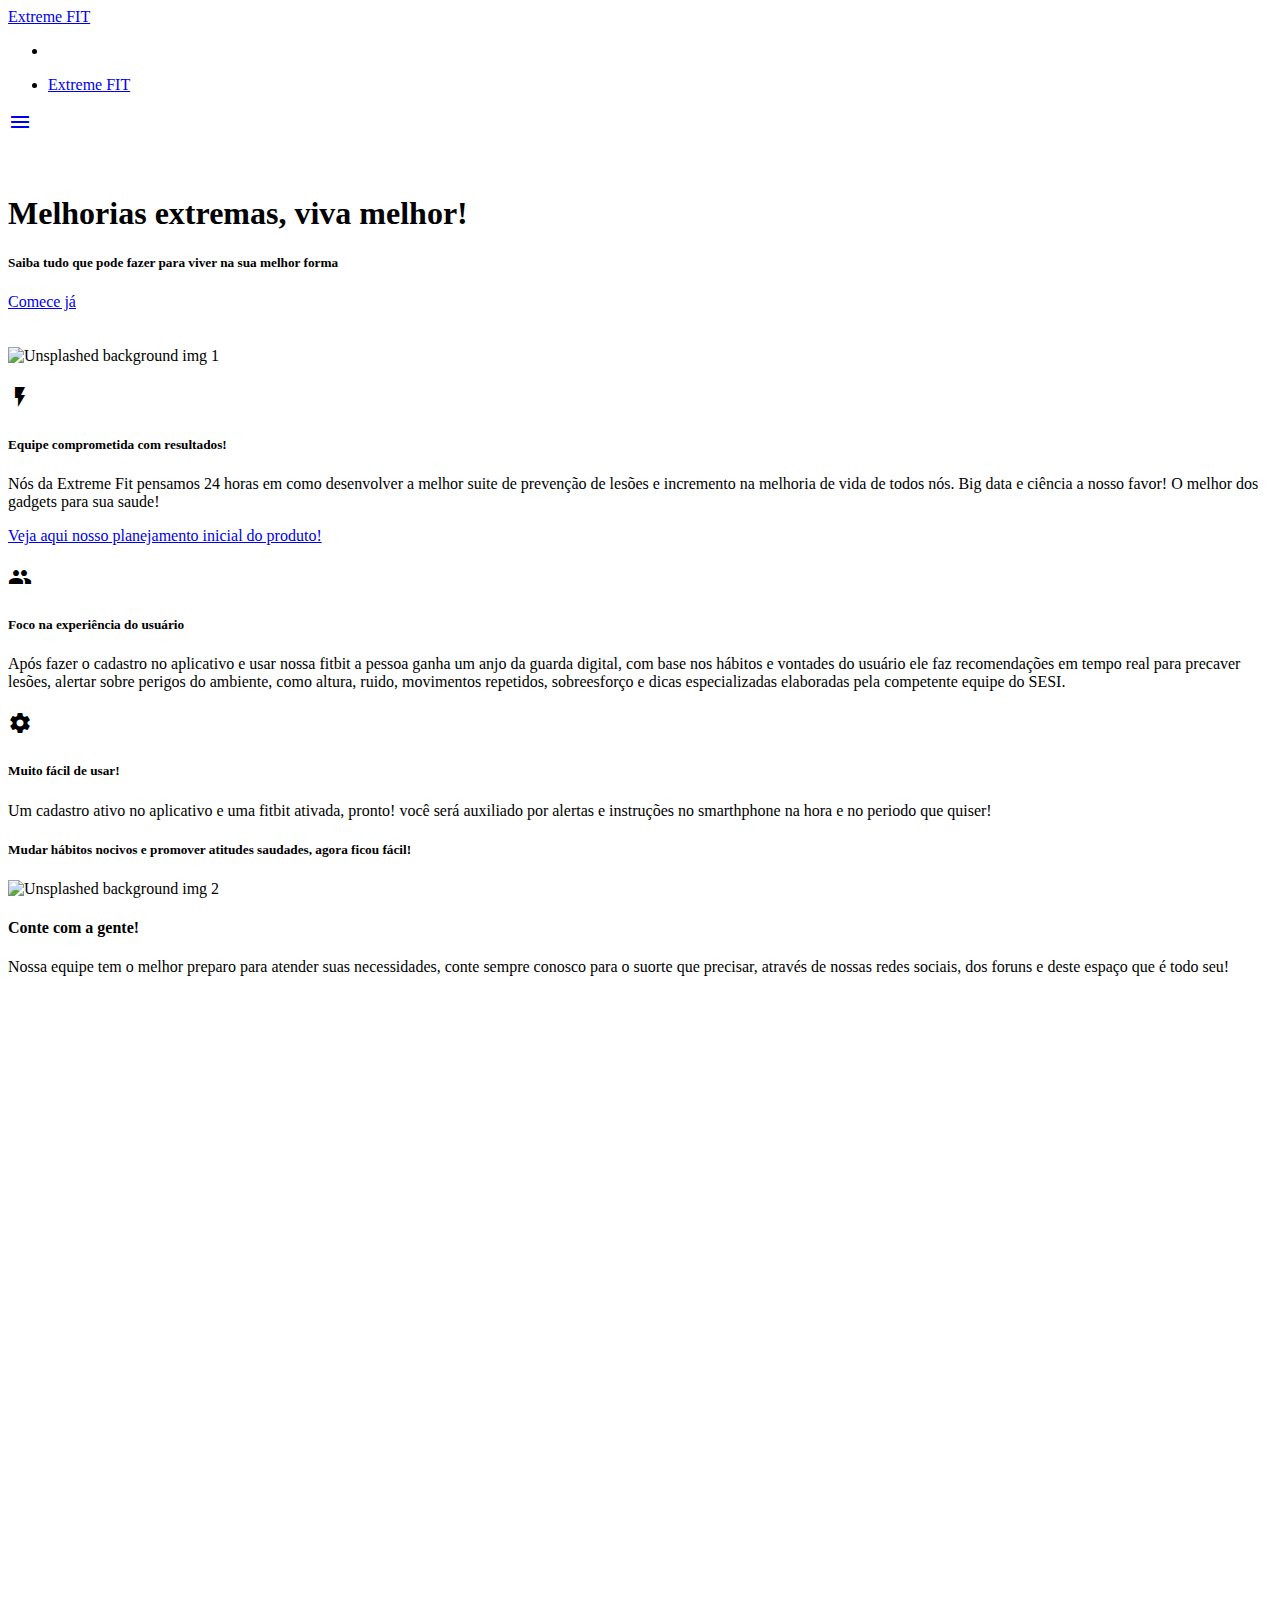
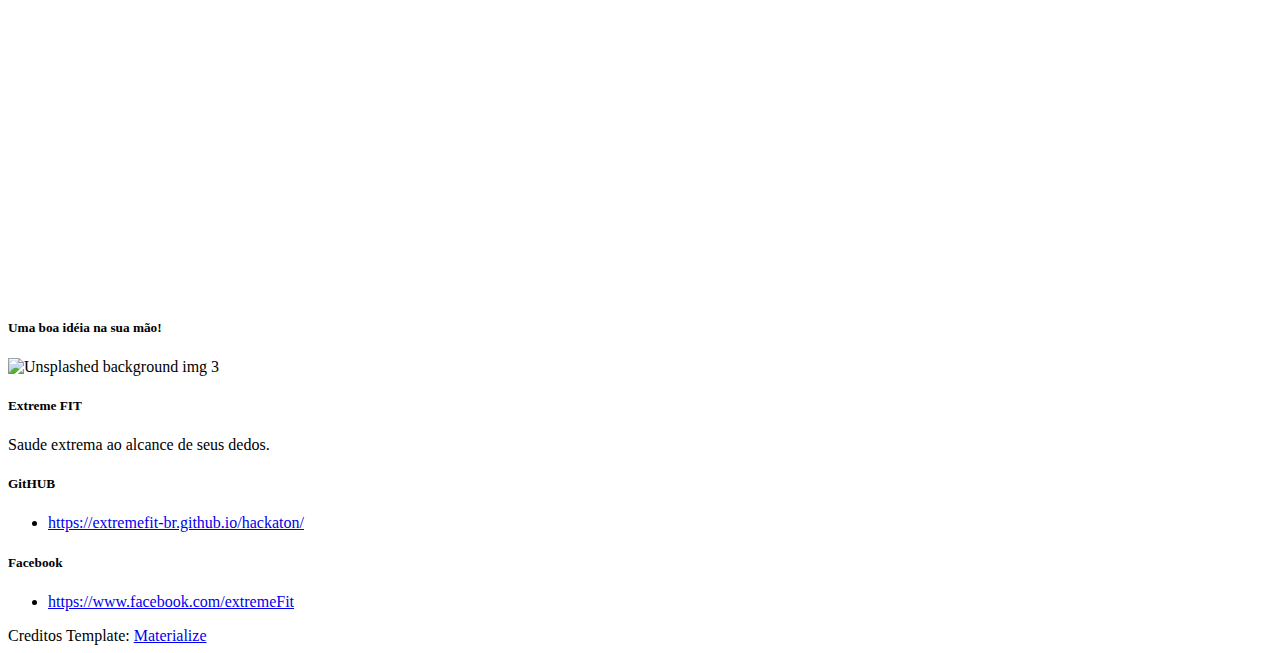
==== index.html @ 4ce6f30c "pdf com planejamento inicial" ====
<!DOCTYPE html>
<html lang="en">
<head>
  <meta http-equiv="Content-Type" content="text/html; charset=UTF-8"/>
  <meta name="viewport" content="width=device-width, initial-scale=1"/>
  <title>ExTreme FIT</title>

  <!-- CSS  -->
  <link href="https://fonts.googleapis.com/icon?family=Material+Icons" rel="stylesheet">
  <link href="css/materialize.css" type="text/css" rel="stylesheet" media="screen,projection"/>
  <link href="css/style.css" type="text/css" rel="stylesheet" media="screen,projection"/>
</head>
<body>
  <nav class="white" role="navigation">
    <div class="nav-wrapper container">
      <a id="logo-container" href="#" class="brand-logo">Extreme FIT</a>
      <ul class="right hide-on-med-and-down">
        <li><a href="#"></a></li>
      </ul>

      <ul id="nav-mobile" class="side-nav">
        <li><a href="#">Extreme FIT</a></li>
      </ul>
      <a href="#" data-activates="nav-mobile" class="button-collapse"><i class="material-icons">menu</i></a>
    </div>
  </nav>

  <div id="index-banner" class="parallax-container">
    <div class="section no-pad-bot">
      <div class="container">
        <br><br>
        <h1 class="header center teal-text text-lighten-2">Melhorias extremas, viva melhor!</h1>
        <div class="row center">
          <h5 class="header col s12 light">Saiba tudo que pode fazer para viver na sua melhor forma</h5>
        </div>
        <div class="row center">
          <a href="https://marvelapp.com/b46fc7j" id="download-button" class="btn-large waves-effect waves-light teal lighten-1">Comece já</a>
        </div>
        <br><br>

      </div>
    </div>
    <div class="parallax"><img src="background1.jpg" alt="Unsplashed background img 1"></div>
  </div>


  <div class="container">
    <div class="section">

      <!--   Icon Section   -->
      <div class="row">
        <div class="col s12 m4">
          <div class="icon-block">
            <h2 class="center brown-text"><i class="material-icons">flash_on</i></h2>
            <h5 class="center">Equipe comprometida com resultados!</h5>

            <p class="light">Nós da Extreme Fit pensamos 24 horas em como desenvolver a melhor suite de prevenção de lesões e incremento na melhoria de vida de todos nós. Big data e ciência a nosso favor! O melhor dos gadgets para sua saude!</p>
            <p><a href="Hackaton.pdf"> Veja aqui nosso planejamento inicial do produto! </a>
          </div>
        </div>

        <div class="col s12 m4">
          <div class="icon-block">
            <h2 class="center brown-text"><i class="material-icons">group</i></h2>
            <h5 class="center">Foco na experiência do usuário</h5>

            <p class="light">Após fazer o cadastro no aplicativo e usar nossa fitbit a pessoa ganha um anjo da guarda digital, com base nos hábitos e vontades do usuário ele faz recomendações em tempo real para precaver lesões, alertar sobre perigos do ambiente, como altura, ruido, movimentos repetidos, sobreesforço e dicas especializadas elaboradas pela competente equipe do SESI.</p>
          </div>
        </div>

        <div class="col s12 m4">
          <div class="icon-block">
            <h2 class="center brown-text"><i class="material-icons">settings</i></h2>
            <h5 class="center">Muito fácil de usar!</h5>

            <p class="light">Um cadastro ativo no aplicativo e uma fitbit ativada, pronto! você será auxiliado por alertas e instruções no smarthphone na hora e no periodo que quiser!</p>
          </div>
        </div>
      </div>

    </div>
  </div>


  <div class="parallax-container valign-wrapper">
    <div class="section no-pad-bot">
      <div class="container">
        <div class="row center">
          <h5 class="header col s12 light">Mudar hábitos nocivos e promover atitudes saudades, agora ficou fácil!</h5>
        </div>
      </div>
    </div>
    <div class="parallax"><img src="background2.jpg" alt="Unsplashed background img 2"></div>
  </div>

  <div class="container">
    <div class="section">

      <div class="row">
        <div class="col s12 center">
          <h3><i class="mdi-content-send brown-text"></i></h3>
          <h4>Conte com a gente!</h4>
          <p class="left-align light"> Nossa equipe tem o melhor preparo para atender suas necessidades, conte sempre conosco para o suorte que precisar, através de nossas redes sociais, dos foruns e deste espaço que é todo seu!</p>
        
          <iframe src="https://marvelapp.com/b46fc7j?emb=1" width="452" height="901" allowTransparency="true" frameborder="0"></iframe>
        
        </div>
      </div>

    </div>
  </div>


  <div class="parallax-container valign-wrapper">
    <div class="section no-pad-bot">
      <div class="container">
        <div class="row center">
          <h5 class="header col s12 light">Uma boa idéia na sua mão! </h5>
        </div>
      </div>
    </div>
    <div class="parallax"><img src="background3.jpg" alt="Unsplashed background img 3"></div>
  </div>

  <footer class="page-footer teal">
    <div class="container">
      <div class="row">
        <div class="col l6 s12">
          <h5 class="white-text">Extreme FIT</h5>
          <p class="grey-text text-lighten-4"> Saude extrema ao alcance de seus dedos.</p>


        </div>
        <div class="col l3 s12">
          <h5 class="white-text">GitHUB</h5>
          <ul>
            <li><a class="white-text" href="https://extremefit-br.github.io/hackaton/">https://extremefit-br.github.io/hackaton/</a></li>
            
          </ul>
        </div>
        <div class="col l3 s12">
          <h5 class="white-text">Facebook</h5>
          <ul>
            <li><a class="white-text" href="#!">https://www.facebook.com/extremeFit</a></li>
            
          </ul>
        </div>
      </div>
    </div>
    <div class="footer-copyright">
      <div class="container">
      Creditos Template: <a class="brown-text text-lighten-3" href="http://materializecss.com">Materialize</a>
      </div>
    </div>
  </footer>


  <!--  Scripts-->
  <script src="https://code.jquery.com/jquery-2.1.1.min.js"></script>
  <script src="js/materialize.js"></script>
  <script src="js/init.js"></script>

  </body>
</html>
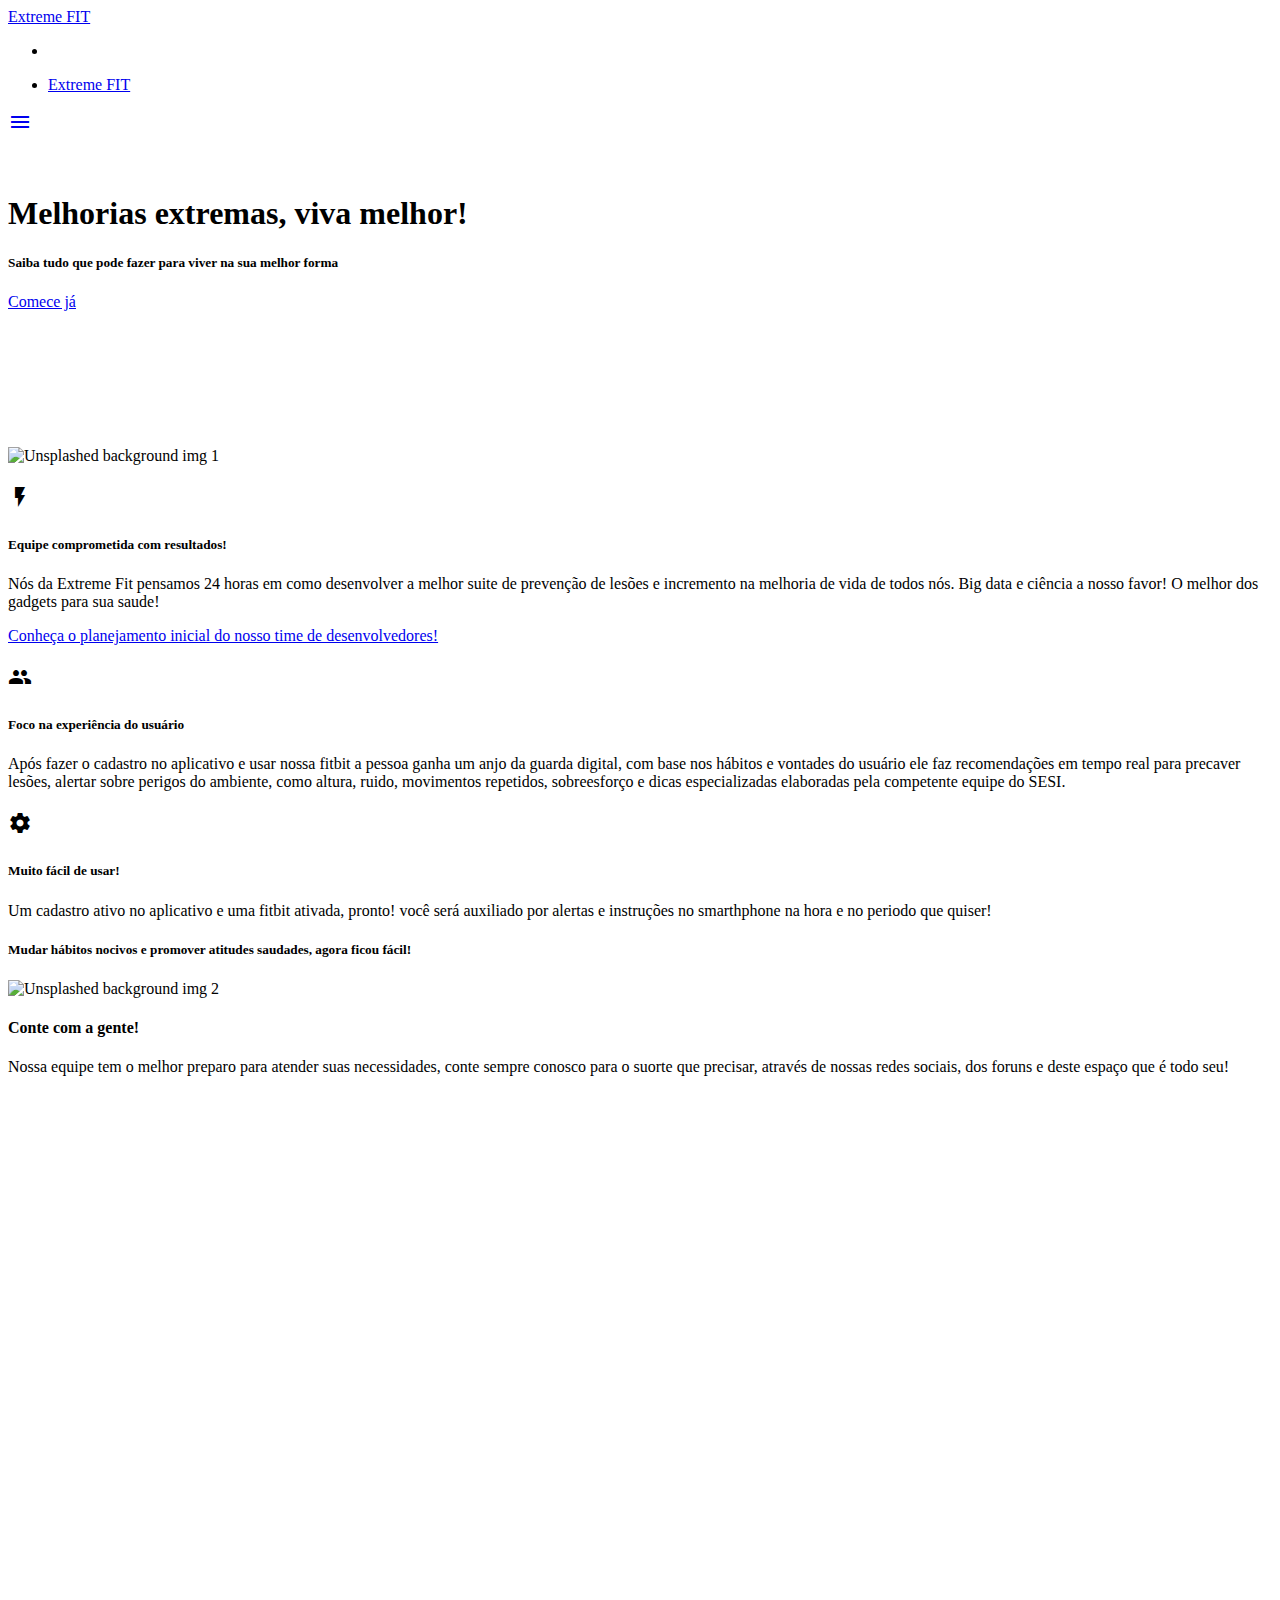
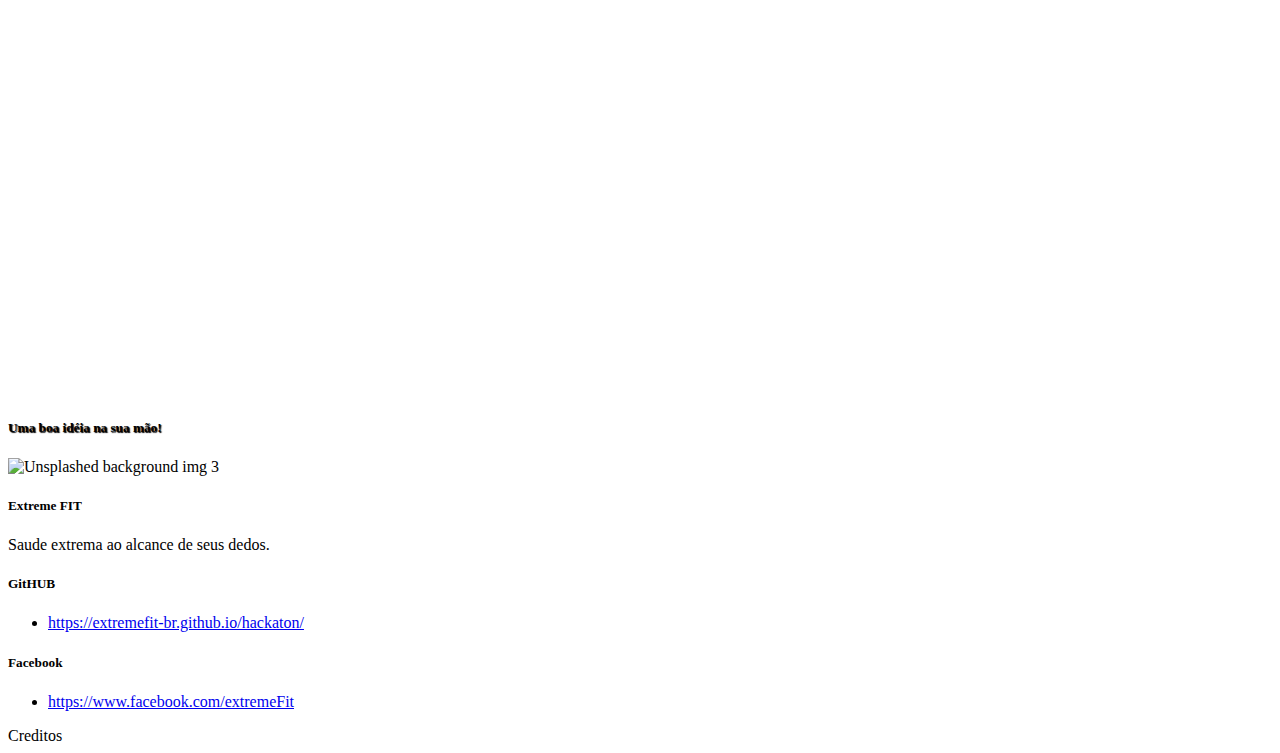
==== commit 0eb9259e: "bora colocar um chaT" ====
--- a/index.html
+++ b/index.html
@@ -1,17 +1,25 @@
-<!DOCTYPE html>
+  <!DOCTYPE html>
 <html lang="en">
 <head>
   <meta http-equiv="Content-Type" content="text/html; charset=UTF-8"/>
   <meta name="viewport" content="width=device-width, initial-scale=1"/>
-  <title>ExTreme FIT</title>
+  <title>eXtreme FIT</title>
 
   <!-- CSS  -->
   <link href="https://fonts.googleapis.com/icon?family=Material+Icons" rel="stylesheet">
   <link href="css/materialize.css" type="text/css" rel="stylesheet" media="screen,projection"/>
   <link href="css/style.css" type="text/css" rel="stylesheet" media="screen,projection"/>
+  
+  <!-- BEGIN JIVOSITE CODE {literal} -->
+<script type='text/javascript'>
+(function(){ var widget_id = 'zd8Lr8kDrx';var d=document;var w=window;function l(){
+var s = document.createElement('script'); s.type = 'text/javascript'; s.async = true; s.src = '//code.jivosite.com/script/widget/'+widget_id; var ss = document.getElementsByTagName('script')[0]; ss.parentNode.insertBefore(s, ss);}if(d.readyState=='complete'){l();}else{if(w.attachEvent){w.attachEvent('onload',l);}else{w.addEventListener('load',l,false);}}})();</script>
+<!-- {/literal} END JIVOSITE CODE -->
+  
+  
 </head>
 <body>
-  <nav class="white" role="navigation">
+  <nav  role="navigation">
     <div class="nav-wrapper container">
       <a id="logo-container" href="#" class="brand-logo">Extreme FIT</a>
       <ul class="right hide-on-med-and-down">
@@ -40,7 +48,7 @@
 
       </div>
     </div>
-    <div class="parallax"><img src="background1.jpg" alt="Unsplashed background img 1"></div>
+    <div class="parallax"><img src="background1.jpg" alt="Unsplashed background img 1" style="margin-top: 100px;"></div>
   </div>
 
 
@@ -55,7 +63,8 @@
             <h5 class="center">Equipe comprometida com resultados!</h5>
 
             <p class="light">Nós da Extreme Fit pensamos 24 horas em como desenvolver a melhor suite de prevenção de lesões e incremento na melhoria de vida de todos nós. Big data e ciência a nosso favor! O melhor dos gadgets para sua saude!</p>
-            <p><a href="Hackaton.pdf"> Veja aqui nosso planejamento inicial do produto! </a>
+            <p><a href="Hackaton.pdf"> Conheça o planejamento inicial do nosso time de desenvolvedores!</a></p>
+          
           </div>
         </div>
 
@@ -86,7 +95,7 @@
     <div class="section no-pad-bot">
       <div class="container">
         <div class="row center">
-          <h5 class="header col s12 light">Mudar hábitos nocivos e promover atitudes saudades, agora ficou fácil!</h5>
+          <h5 class="header col s12 light" style="text-shadow: 1px 1px 1px #FFF;">Mudar hábitos nocivos e promover atitudes saudades, agora ficou fácil!</h5>
         </div>
       </div>
     </div>
@@ -115,7 +124,7 @@
     <div class="section no-pad-bot">
       <div class="container">
         <div class="row center">
-          <h5 class="header col s12 light">Uma boa idéia na sua mão! </h5>
+          <h5 class="header col s12 light" style="text-shadow: 1px 1px 1px #000;">Uma boa idéia na sua mão! </h5>
         </div>
       </div>
     </div>
@@ -149,7 +158,7 @@
     </div>
     <div class="footer-copyright">
       <div class="container">
-      Creditos Template: <a class="brown-text text-lighten-3" href="http://materializecss.com">Materialize</a>
+      Creditos   <a class="brown-text text-lighten-3" href="http://materializecss.com" style="color: #fff!important;">XFit</a>
       </div>
     </div>
   </footer>
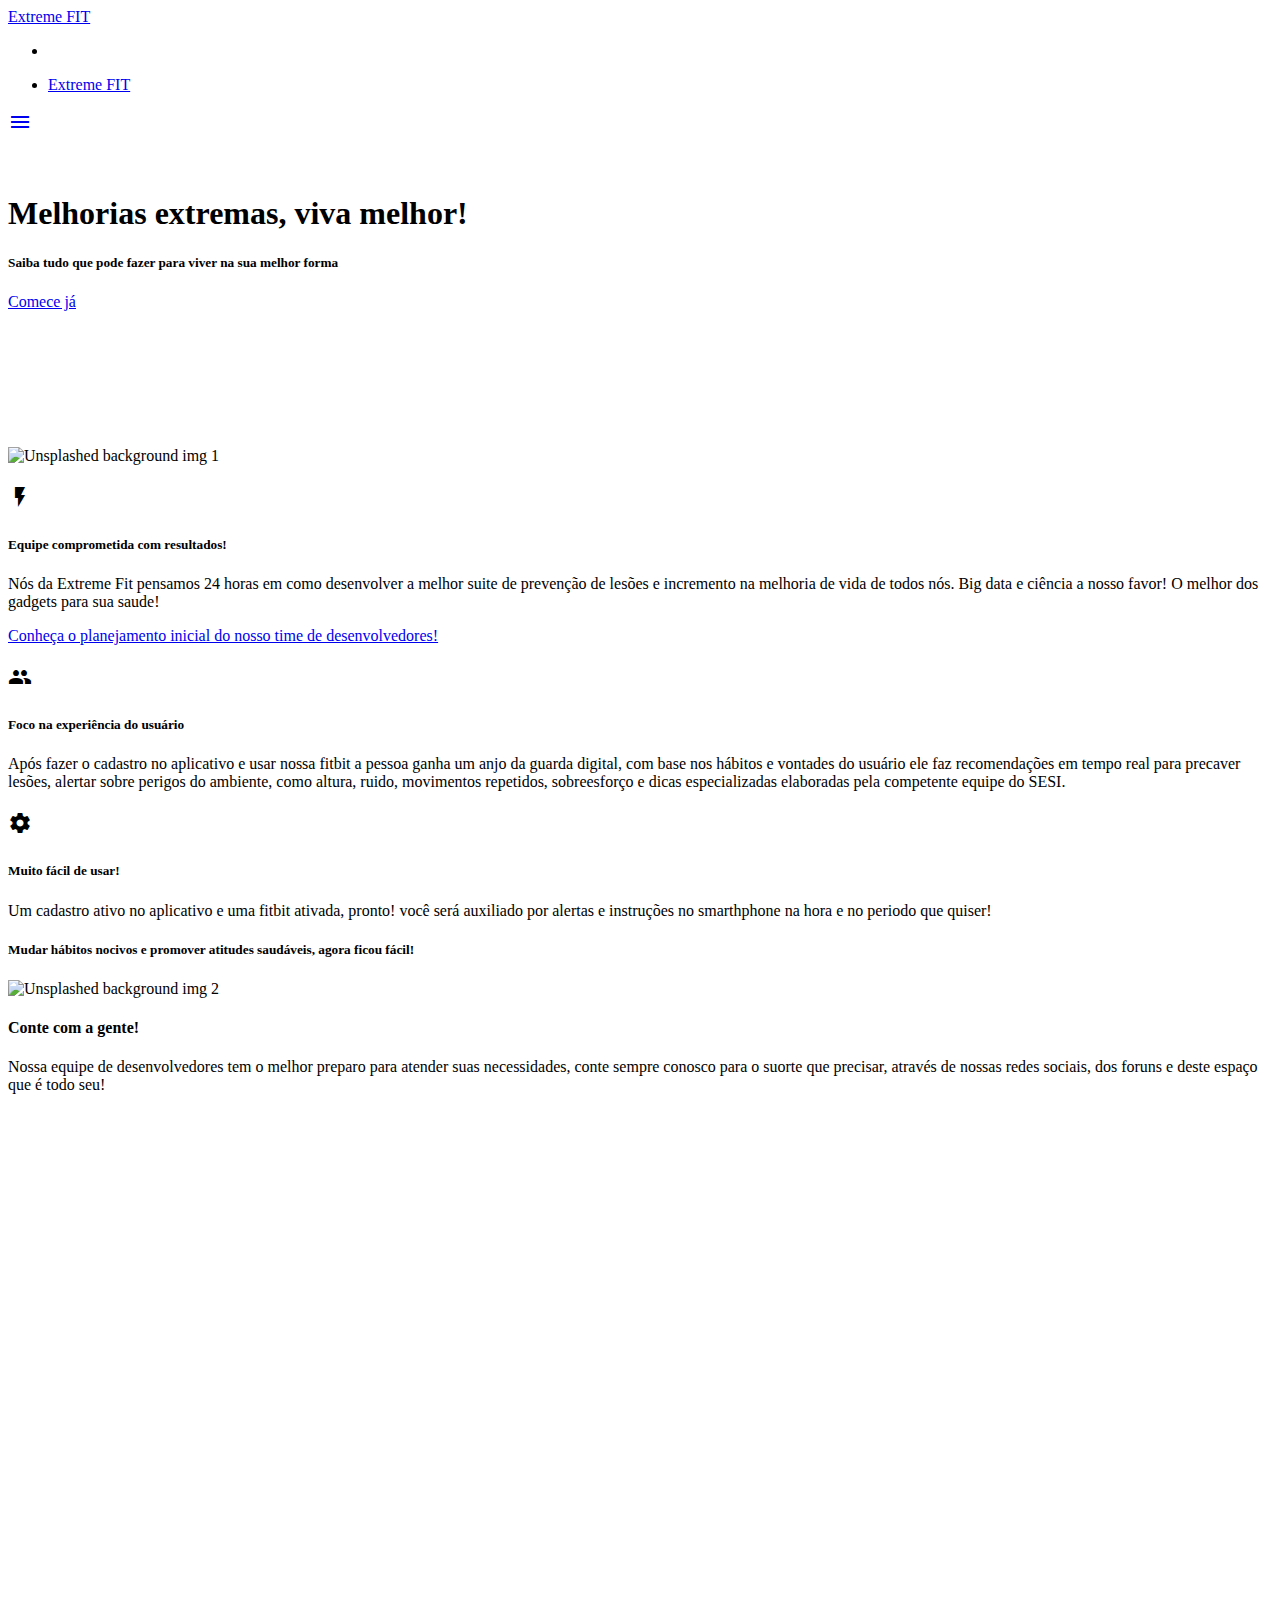
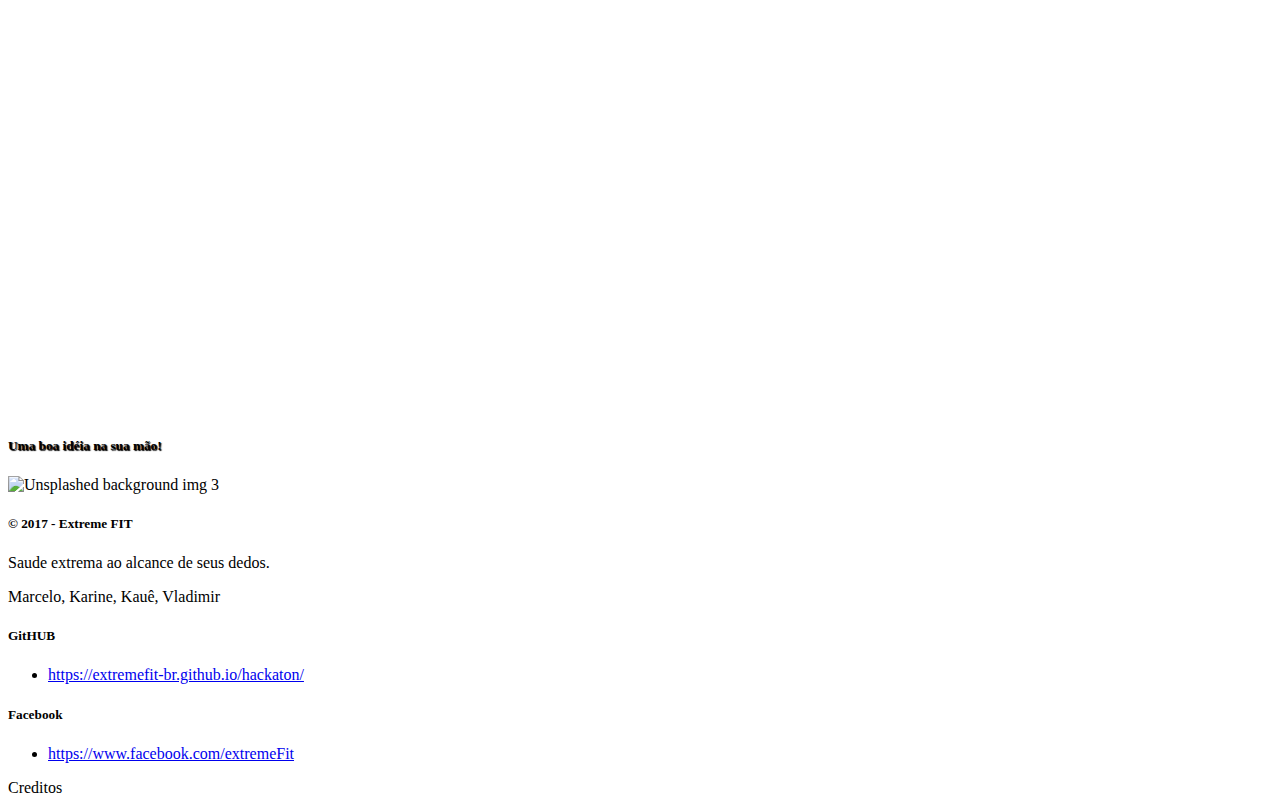
==== commit ad76c8ec: "teste time devs" ====
--- a/index.html
+++ b/index.html
@@ -95,7 +95,7 @@
     <div class="section no-pad-bot">
       <div class="container">
         <div class="row center">
-          <h5 class="header col s12 light" style="text-shadow: 1px 1px 1px #FFF;">Mudar hábitos nocivos e promover atitudes saudades, agora ficou fácil!</h5>
+          <h5 class="header col s12 light" style="text-shadow: 1px 1px 1px #FFF;">Mudar hábitos nocivos e promover atitudes saudáveis, agora ficou fácil!</h5>
         </div>
       </div>
     </div>
@@ -109,7 +109,7 @@
         <div class="col s12 center">
           <h3><i class="mdi-content-send brown-text"></i></h3>
           <h4>Conte com a gente!</h4>
-          <p class="left-align light"> Nossa equipe tem o melhor preparo para atender suas necessidades, conte sempre conosco para o suorte que precisar, através de nossas redes sociais, dos foruns e deste espaço que é todo seu!</p>
+          <p class="left-align light"> Nossa equipe de desenvolvedores tem o melhor preparo para atender suas necessidades, conte sempre conosco para o suorte que precisar, através de nossas redes sociais, dos foruns e deste espaço que é todo seu!</p>
         
           <iframe src="https://marvelapp.com/b46fc7j?emb=1" width="452" height="901" allowTransparency="true" frameborder="0"></iframe>
         
@@ -135,8 +135,9 @@
     <div class="container">
       <div class="row">
         <div class="col l6 s12">
-          <h5 class="white-text">Extreme FIT</h5>
+          <h5 class="white-text">&copy 2017 - Extreme FIT</h5>
           <p class="grey-text text-lighten-4"> Saude extrema ao alcance de seus dedos.</p>
+          <p> Marcelo, Karine, Kauê, Vladimir</p>
 
 
         </div>
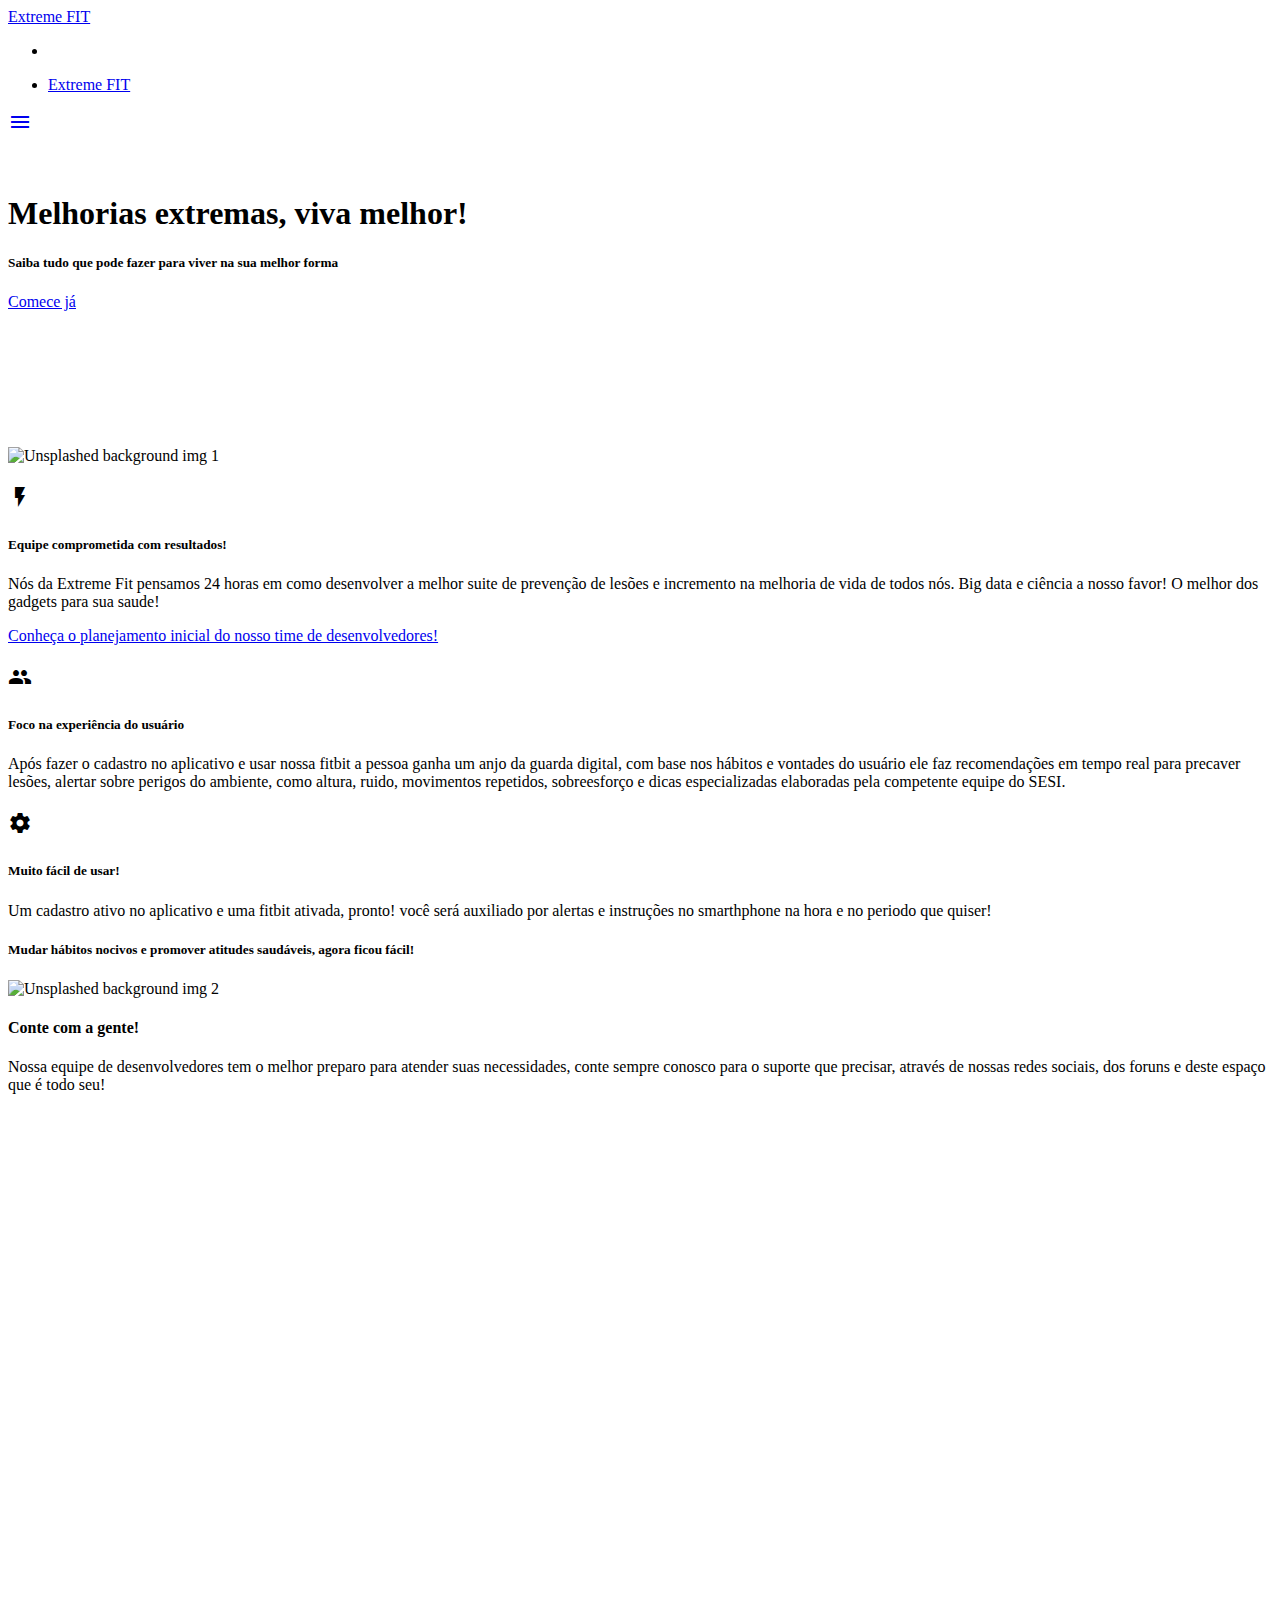
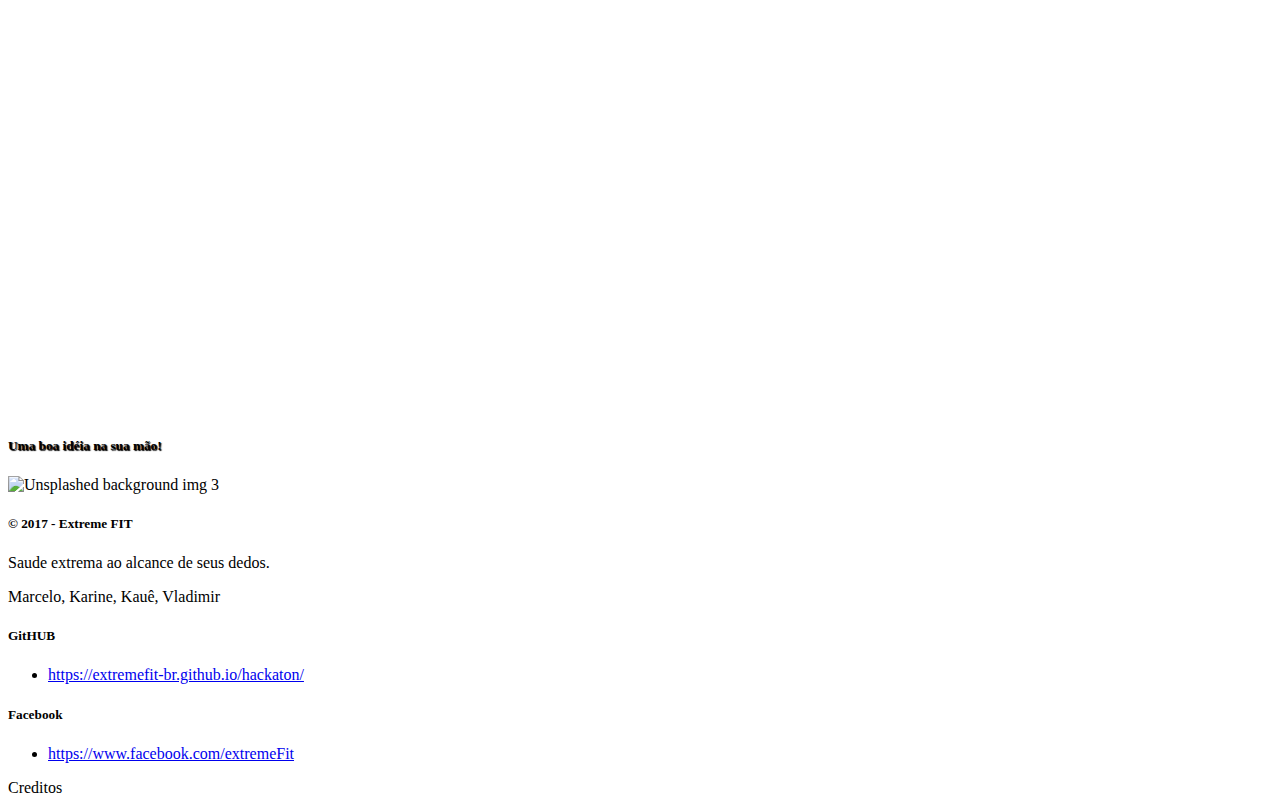
==== commit 68223ce4: "iframe pra depos" ====
--- a/index.html
+++ b/index.html
@@ -109,9 +109,9 @@
         <div class="col s12 center">
           <h3><i class="mdi-content-send brown-text"></i></h3>
           <h4>Conte com a gente!</h4>
-          <p class="left-align light"> Nossa equipe de desenvolvedores tem o melhor preparo para atender suas necessidades, conte sempre conosco para o suorte que precisar, através de nossas redes sociais, dos foruns e deste espaço que é todo seu!</p>
+          <p class="left-align light"> Nossa equipe de desenvolvedores tem o melhor preparo para atender suas necessidades, conte sempre conosco para o suporte que precisar, através de nossas redes sociais, dos foruns e deste espaço que é todo seu!</p>
         
-          <iframe src="https://marvelapp.com/b46fc7j?emb=1" width="452" height="901" allowTransparency="true" frameborder="0"></iframe>
+           <iframe src="https://marvelapp.com/b46fc7j?emb=1" width="452" height="901" allowTransparency="true" frameborder="0"></iframe>
         
         </div>
       </div>
